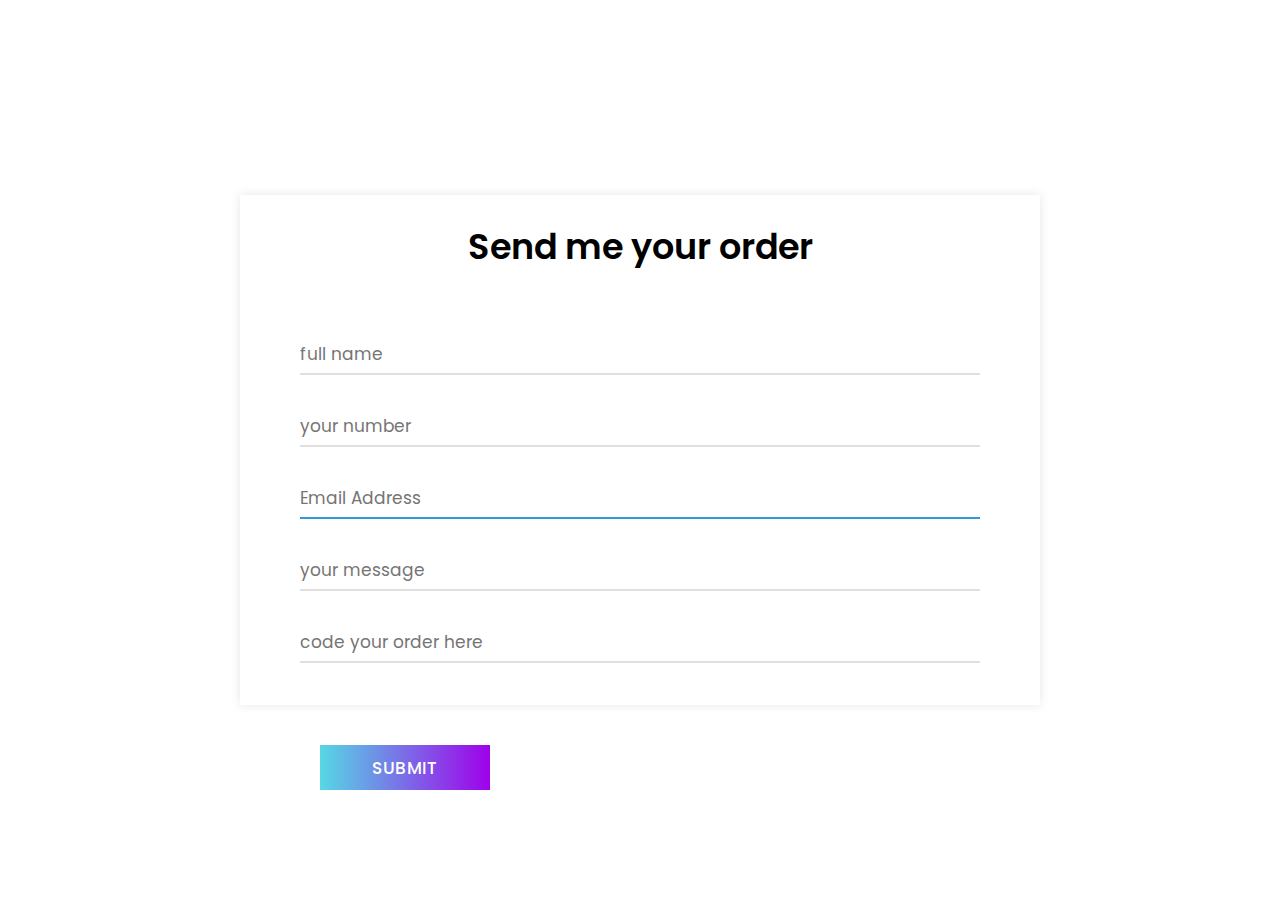
==== page/order.html @ 56217021 "Update order.html" ====
<!DOCTYPE html>
<html lang="en" dir="ltr">
   <head>
      <meta charset="utf-8">
      <title>order contact</title>
      <link rel="shortcut icon" href="../images/logo1.png" type="image/x-icon">
      <link rel="stylesheet" href="../css/order.css">
      <meta name="viewport" content="width=device-width, initial-scale=1.0">
   </head>
   <body>
      <div class="container">
      <div class="text">
        Send me your order
      </div>
      <form action="https://formsubmit.co/topmixblogger@gmail.com" method="POST">
         <input type="hidden" name="_template" value="box">
         <input type="hidden" name="_captcha" value="false">
         <div class="form-row">
            <div class="input-data">
               <input type="text"  name="name"  placeholder="full name" required>
               <div class="underline"></div>
              
            </div>
         </div>
         <div class="form-row">
            <div class="input-data">
               <input type="number"  name="number"  placeholder="your number" required>
               <div class="underline"></div>
            </div>
         </div>
         <div class="form-row">
            <div class="input-data">
                <input type="hidden" name="_subject" value="New order wooo!">
                <input type="email" name="email" placeholder="Email Address">
                <input type="hidden" name="_next" value="https://abdocoder.github.io//page/thanks.html">
                <div class="underline"></div>
            </div>
         </div>
         <div class="form-row">
            <div class="input-data">
               <input type="text"  name="text"  placeholder="your message" required>
               <div class="underline"></div>
            </div>
         </div>
         <div class="form-row">
         <div class="input-data">
            <input type="number"  name="number" placeholder="code your order here" required>
            <br>
            <br>
            
            <div class="form-row submit-btn">
               <div class="input-data">
                  <div class="inner"></div>
                  <input type="submit" value="submit">
               </div>
            </div>
         </div>
      </div>  
      </form>
      </div>
   </body>
---- css/order.css ----
@import url('https://fonts.googleapis.com/css?family=Poppins:400,500,600,700&display=swap');
*{
  margin: 0;
  padding: 0;
  outline: none;
  box-sizing: border-box;
  font-family: 'Poppins', sans-serif;
}
body{
  display: flex;
  align-items: center;
  justify-content: center;
  min-height: 100vh;
  padding: 40px;

}
.container{
  max-width: 800px;
  background: #fff;
  width: 800px;
  padding: 25px 40px 10px 40px;
  box-shadow: 0px 0px 10px rgba(0,0,0,0.1);
}
.container .text{
  text-align: center;
  font-size: 35px;
  font-weight: 600;
  color: black;
}
.container form{
  padding: 30px 0 0 0;
}
.container form .form-row{
  display: flex;
  margin: 32px 0;
}
form .form-row .input-data{
  width: 100%;
  height: 40px;
  margin: 0 20px;
  position: relative;
}
form .form-row .textarea{
  height: 70px;
}
.input-data input,
.textarea textarea{
  display: block;
  width: 100%;
  height: 100%;
  border: none;
  font-size: 17px;
  border-bottom: 2px solid rgba(0,0,0, 0.12);
}
.input-data input:focus ~ label, .textarea textarea:focus ~ label,
.input-data input:valid ~ label, .textarea textarea:valid ~ label{
  transform: translateY(-20px);
  font-size: 14px;
  color: #3498db;
}
.textarea textarea{
  resize: none;
  padding-top: 10px;
}
.input-data label{
  position: absolute;
  pointer-events: none;
  bottom: 10px;
  font-size: 16px;
  transition: all 0.3s ease;
}
.textarea label{
  width: 100%;
  bottom: 40px;
  background: #fff;
}
.input-data .underline{
  position: absolute;
  bottom: 0;
  height: 2px;
  width: 100%;
}
.input-data .underline:before{
  position: absolute;
  content: "";
  height: 2px;
  width: 100%;
  background: #3498db;
  transform: scaleX(0);
  transform-origin: center;
  transition: transform 0.3s ease;
}
.input-data input:focus ~ .underline:before,
.input-data input:valid ~ .underline:before,
.textarea textarea:focus ~ .underline:before,
.textarea textarea:valid ~ .underline:before{
  transform: scale(1);
}
.submit-btn .input-data{
  overflow: hidden;
  height: 45px!important;
  width: 25%!important;
}
.submit-btn .input-data .inner{
  height: 100%;
  width: 300%;
  position: absolute;
  left: -100%;
  background: -webkit-linear-gradient(right, #56d8e4, #9f01ea, #56d8e4, #9f01ea);
  transition: all 0.4s;
}
.submit-btn .input-data:hover .inner{
  left: 0;
}
.submit-btn .input-data input{
  background: none;
  border: none;
  color: #fff;
  font-size: 17px;
  font-weight: 500;
  text-transform: uppercase;
  letter-spacing: 1px;
  cursor: pointer;
  position: relative;
  z-index: 2;
}
@media (max-width: 700px) {
  .container .text{
    font-size: 30px;
  }
  .container form{
    padding: 10px 0 0 0;
  }
  .container form .form-row{
    display: block;
  }
  form .form-row .input-data{
    margin: 35px 0!important;
  }
  .submit-btn .input-data{
    width: 40%!important;
  }
}
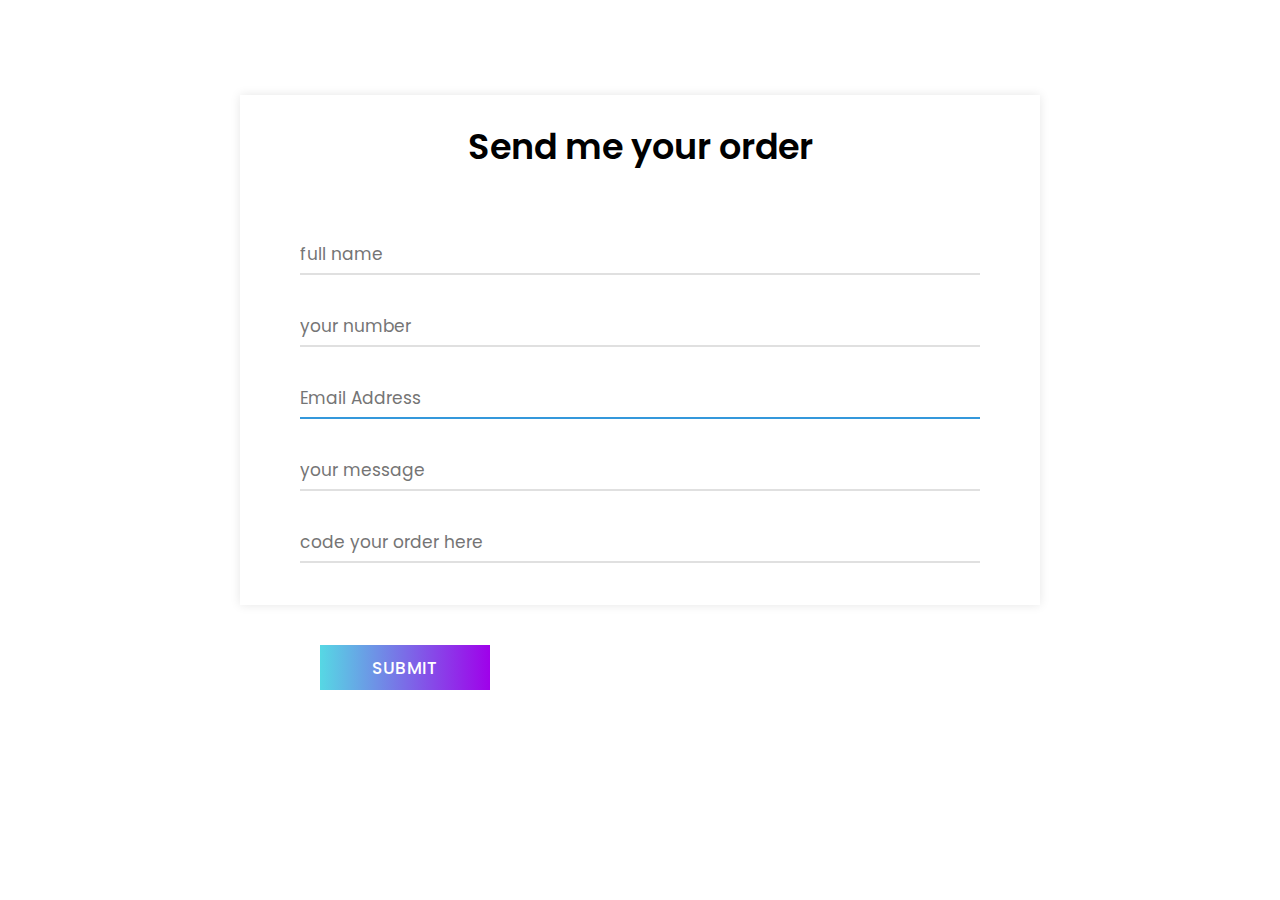
==== commit da1c0373: "Update order.html" ====
--- a/page/order.html
+++ b/page/order.html
@@ -32,7 +32,7 @@
             <div class="input-data">
                 <input type="hidden" name="_subject" value="New order wooo!">
                 <input type="email" name="email" placeholder="Email Address">
-                <input type="hidden" name="_next" value="https://abdocoder.github.io//page/thanks.html">
+                <input type="hidden" name="_next" value="https://abdocoder.github.io/shop/page/thanks.html">
                 <div class="underline"></div>
             </div>
          </div>
--- a/css/order.css
+++ b/css/order.css
@@ -20,6 +20,7 @@
   width: 800px;
   padding: 25px 40px 10px 40px;
   box-shadow: 0px 0px 10px rgba(0,0,0,0.1);
+  margin-bottom: 200px;
 }
 .container .text{
   text-align: center;
@@ -58,22 +59,7 @@
   font-size: 14px;
   color: #3498db;
 }
-.textarea textarea{
-  resize: none;
-  padding-top: 10px;
-}
-.input-data label{
-  position: absolute;
-  pointer-events: none;
-  bottom: 10px;
-  font-size: 16px;
-  transition: all 0.3s ease;
-}
-.textarea label{
-  width: 100%;
-  bottom: 40px;
-  background: #fff;
-}
+
 .input-data .underline{
   position: absolute;
   bottom: 0;
@@ -140,4 +126,4 @@
   .submit-btn .input-data{
     width: 40%!important;
   }
-}+}
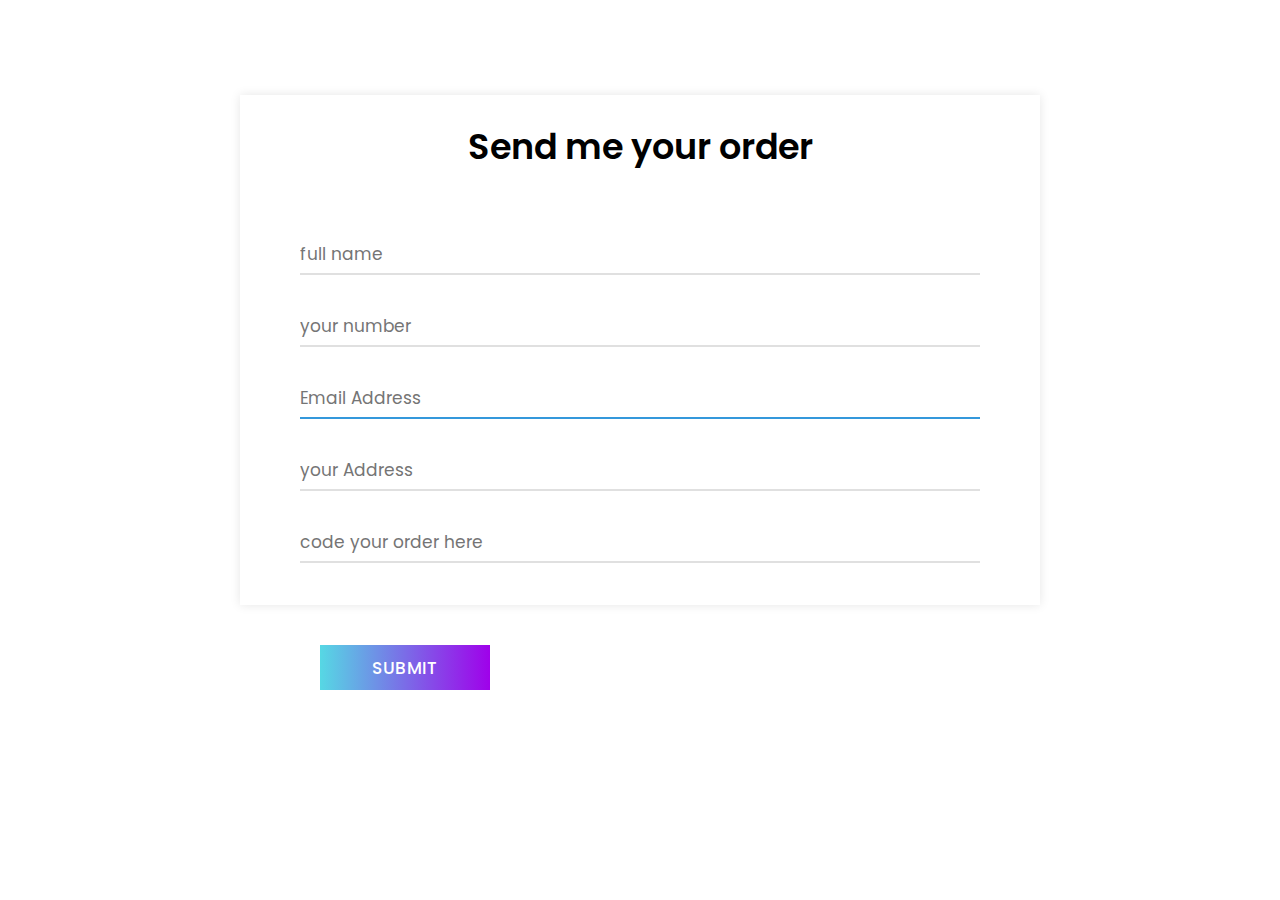
==== commit d5a3d72a: "Update order.html" ====
--- a/page/order.html
+++ b/page/order.html
@@ -24,7 +24,7 @@
          </div>
          <div class="form-row">
             <div class="input-data">
-               <input type="number"  name="number"  placeholder="your number" required>
+               <input type="number"  name="phone"  placeholder="your number" required>
                <div class="underline"></div>
             </div>
          </div>
@@ -38,13 +38,13 @@
          </div>
          <div class="form-row">
             <div class="input-data">
-               <input type="text"  name="text"  placeholder="your message" required>
+               <input type="text"  name="address"  placeholder="your Address" required>
                <div class="underline"></div>
             </div>
          </div>
          <div class="form-row">
          <div class="input-data">
-            <input type="number"  name="number" placeholder="code your order here" required>
+            <input type="number"  name="order" placeholder="code your order here" required>
             <br>
             <br>
             
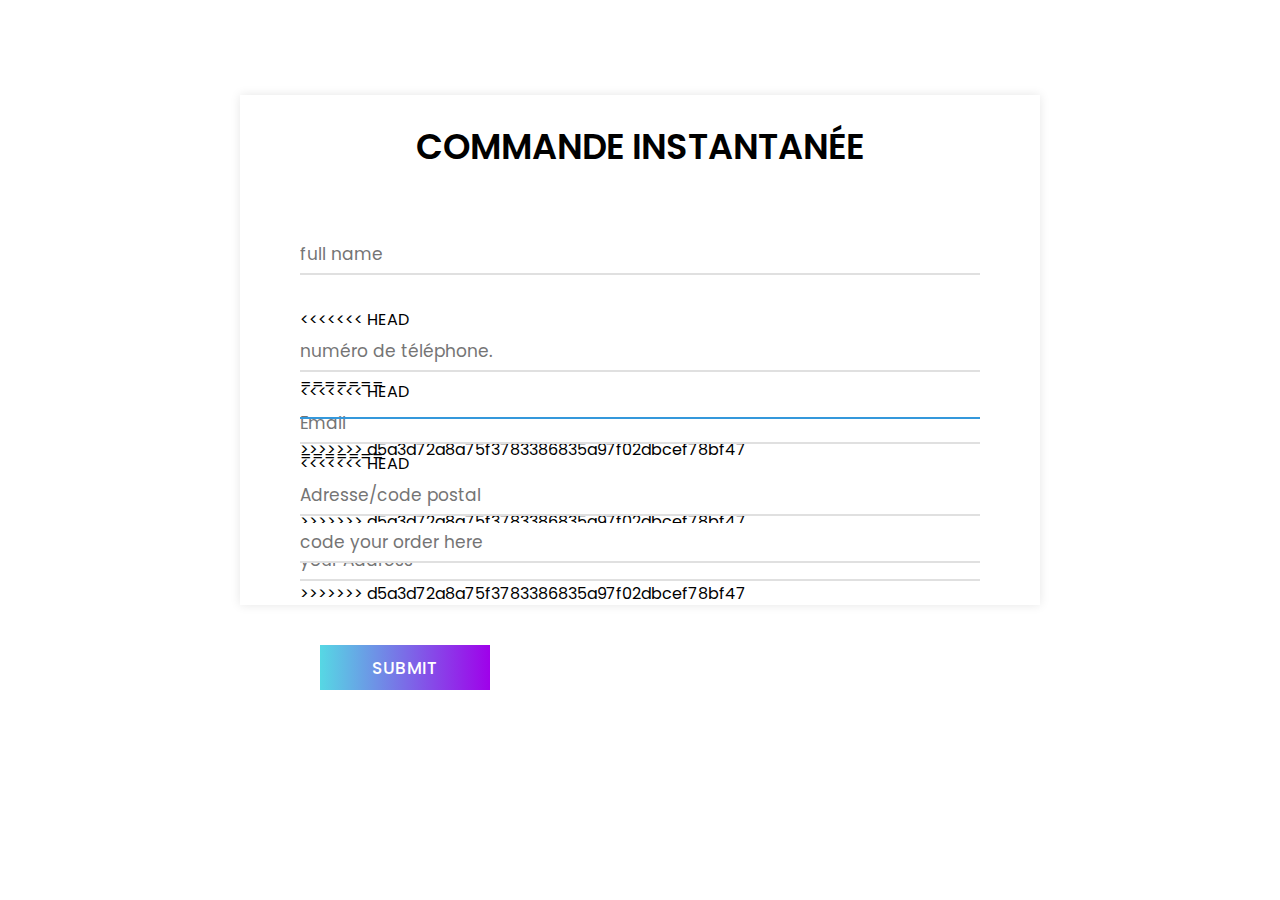
==== commit b46fd7a4: "Update order.html" ====
--- a/page/order.html
+++ b/page/order.html
@@ -10,7 +10,7 @@
    <body>
       <div class="container">
       <div class="text">
-        Send me your order
+         COMMANDE INSTANTANÉE
       </div>
       <form action="https://formsubmit.co/topmixblogger@gmail.com" method="POST">
          <input type="hidden" name="_template" value="box">
@@ -24,21 +24,33 @@
          </div>
          <div class="form-row">
             <div class="input-data">
+<<<<<<< HEAD
+               <input type="number"  name="phone"  placeholder="numéro de téléphone." required>
+=======
                <input type="number"  name="phone"  placeholder="your number" required>
+>>>>>>> d5a3d72a8a75f3783386835a97f02dbcef78bf47
                <div class="underline"></div>
             </div>
          </div>
          <div class="form-row">
             <div class="input-data">
                 <input type="hidden" name="_subject" value="New order wooo!">
+<<<<<<< HEAD
+                <input type="email" name="email" placeholder="Email">
+=======
                 <input type="email" name="email" placeholder="Email Address">
+>>>>>>> d5a3d72a8a75f3783386835a97f02dbcef78bf47
                 <input type="hidden" name="_next" value="https://abdocoder.github.io/shop/page/thanks.html">
                 <div class="underline"></div>
             </div>
          </div>
          <div class="form-row">
             <div class="input-data">
+<<<<<<< HEAD
+               <input type="text"  name="Address"  placeholder="Adresse/code postal " required>
+=======
                <input type="text"  name="address"  placeholder="your Address" required>
+>>>>>>> d5a3d72a8a75f3783386835a97f02dbcef78bf47
                <div class="underline"></div>
             </div>
          </div>
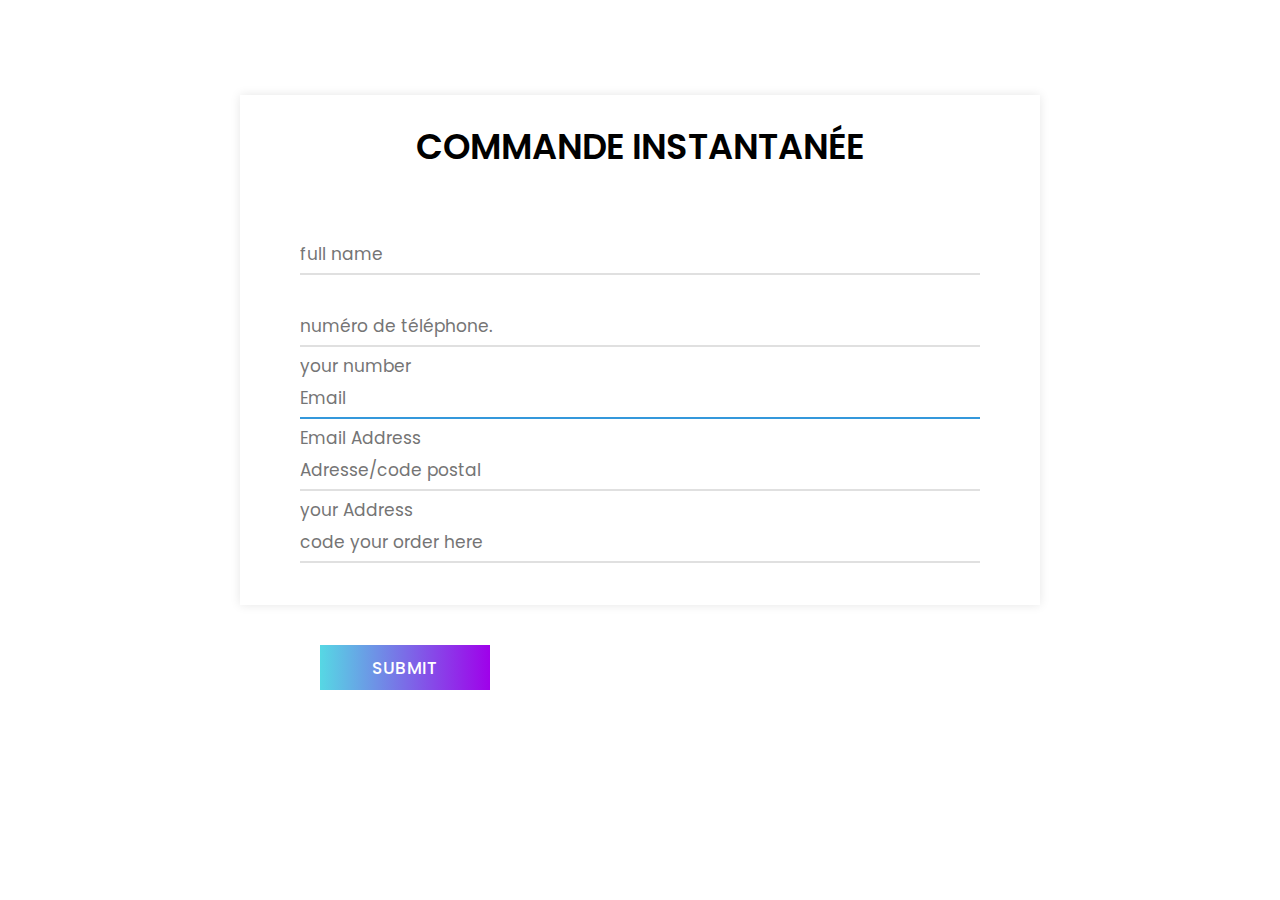
==== commit d0440f80: "Update order.html" ====
--- a/page/order.html
+++ b/page/order.html
@@ -24,33 +24,33 @@
          </div>
          <div class="form-row">
             <div class="input-data">
-<<<<<<< HEAD
+
                <input type="number"  name="phone"  placeholder="numéro de téléphone." required>
-=======
+
                <input type="number"  name="phone"  placeholder="your number" required>
->>>>>>> d5a3d72a8a75f3783386835a97f02dbcef78bf47
+
                <div class="underline"></div>
             </div>
          </div>
          <div class="form-row">
             <div class="input-data">
                 <input type="hidden" name="_subject" value="New order wooo!">
-<<<<<<< HEAD
+
                 <input type="email" name="email" placeholder="Email">
-=======
+
                 <input type="email" name="email" placeholder="Email Address">
->>>>>>> d5a3d72a8a75f3783386835a97f02dbcef78bf47
+
                 <input type="hidden" name="_next" value="https://abdocoder.github.io/shop/page/thanks.html">
                 <div class="underline"></div>
             </div>
          </div>
          <div class="form-row">
             <div class="input-data">
-<<<<<<< HEAD
+
                <input type="text"  name="Address"  placeholder="Adresse/code postal " required>
-=======
+
                <input type="text"  name="address"  placeholder="your Address" required>
->>>>>>> d5a3d72a8a75f3783386835a97f02dbcef78bf47
+
                <div class="underline"></div>
             </div>
          </div>
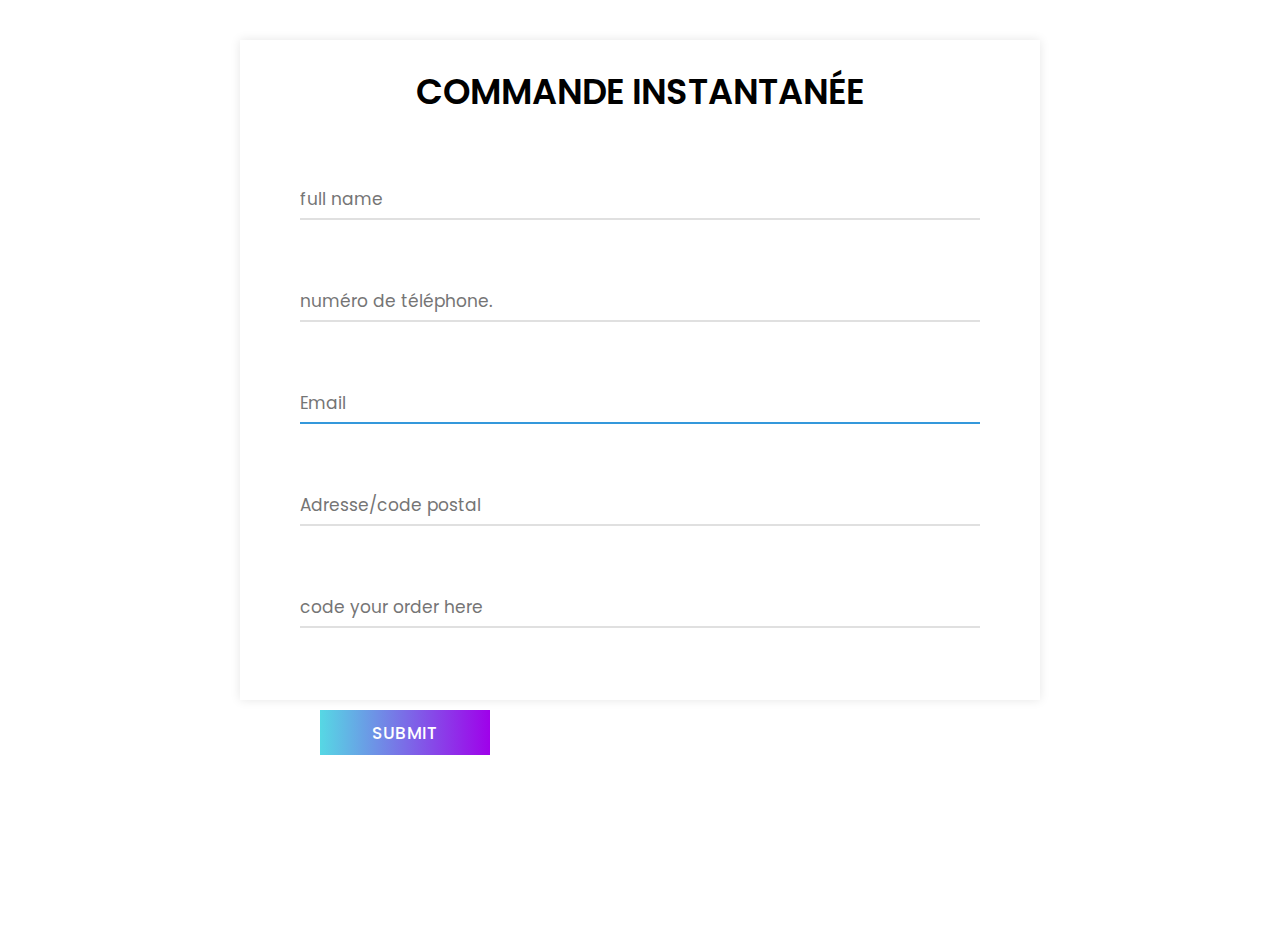
==== commit af77ce11: "Update order.html" ====
--- a/page/order.html
+++ b/page/order.html
@@ -24,33 +24,21 @@
          </div>
          <div class="form-row">
             <div class="input-data">
-
                <input type="number"  name="phone"  placeholder="numéro de téléphone." required>
-
-               <input type="number"  name="phone"  placeholder="your number" required>
-
                <div class="underline"></div>
             </div>
          </div>
          <div class="form-row">
             <div class="input-data">
                 <input type="hidden" name="_subject" value="New order wooo!">
-
                 <input type="email" name="email" placeholder="Email">
-
-                <input type="email" name="email" placeholder="Email Address">
-
                 <input type="hidden" name="_next" value="https://abdocoder.github.io/shop/page/thanks.html">
                 <div class="underline"></div>
             </div>
          </div>
          <div class="form-row">
             <div class="input-data">
-
                <input type="text"  name="Address"  placeholder="Adresse/code postal " required>
-
-               <input type="text"  name="address"  placeholder="your Address" required>
-
                <div class="underline"></div>
             </div>
          </div>
--- a/css/order.css
+++ b/css/order.css
@@ -41,7 +41,7 @@
   margin: 0 20px;
   position: relative;
 }
-form .form-row .textarea{
+form .form-row{
   height: 70px;
 }
 .input-data input,
@@ -110,6 +110,16 @@
   position: relative;
   z-index: 2;
 }
+.thanks{
+  align-items: center;
+  text-align: center;
+  justify-content: center;
+  padding: 10px;
+  margin: 10px;
+  background: -webkit-linear-gradient(right, #56d8e4, #9f01ea, #56d8e4, #c360eb);
+  border-radius: 5px;
+  
+}
 @media (max-width: 700px) {
   .container .text{
     font-size: 30px;
